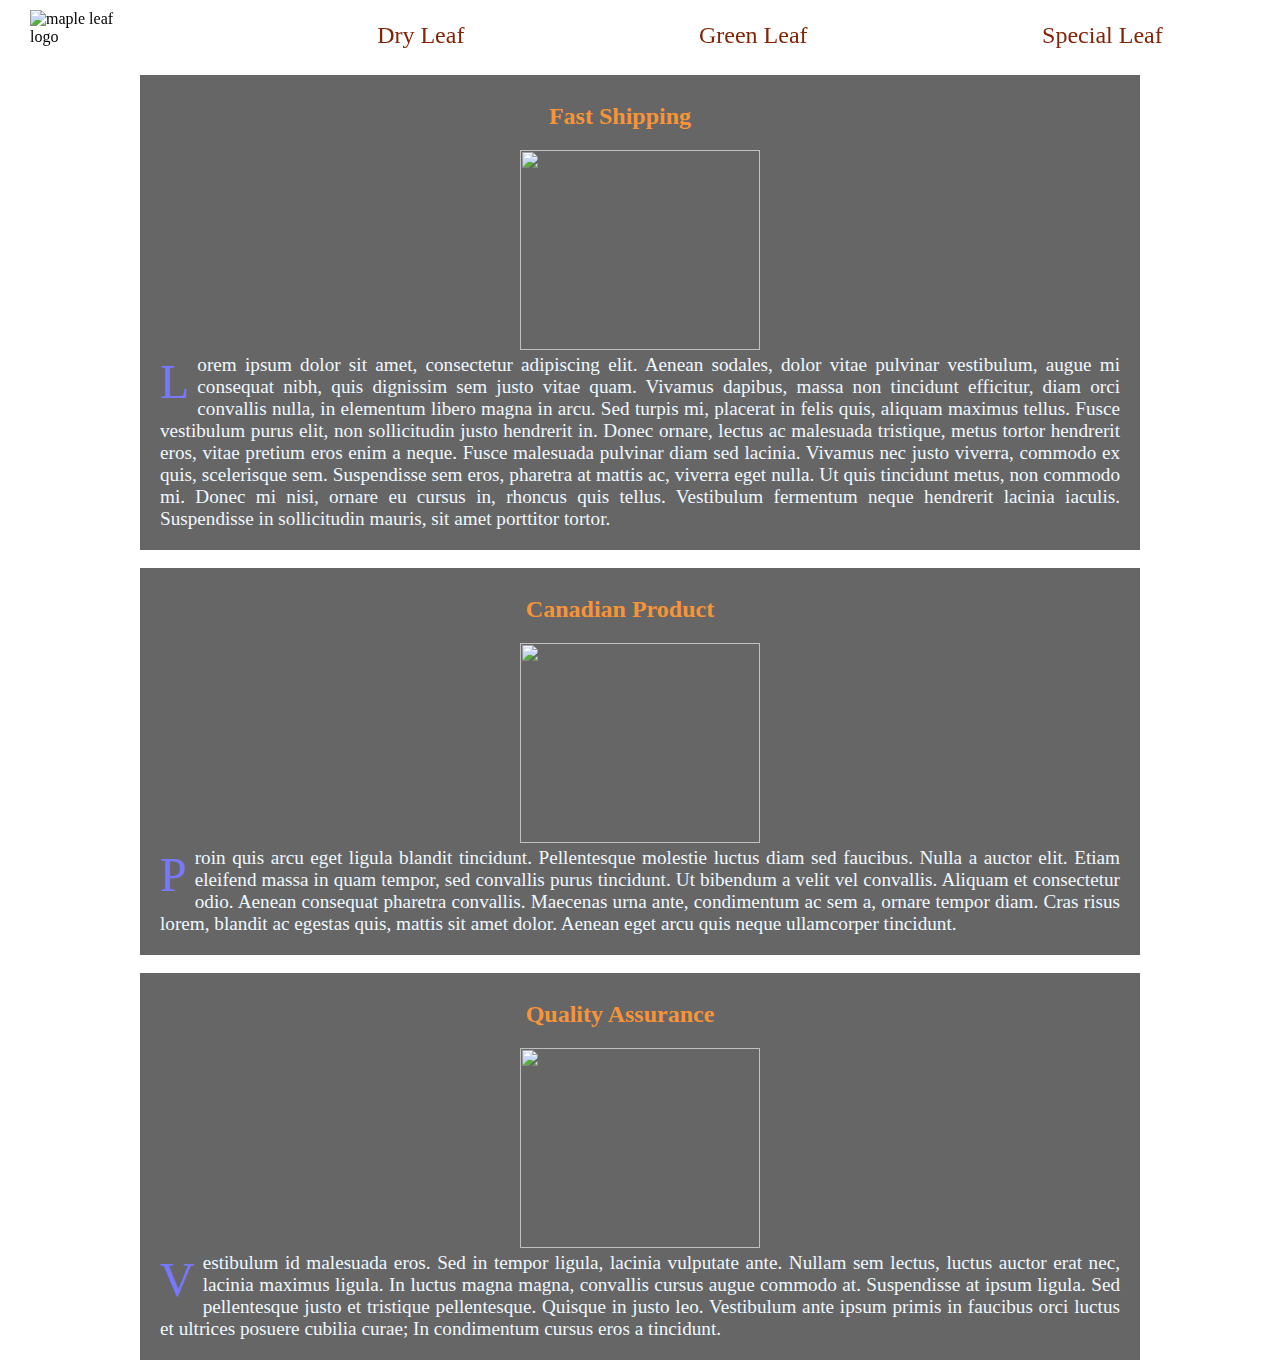
==== PROJECT 4 Product Landing Page/index.html @ 5f3f9dc8 "html and css" ====
<!DOCTYPE html>
<html lang="en">
<head>
    <meta charset="UTF-8">
    <meta http-equiv="X-UA-Compatible" content="IE=edge">
    <meta name="viewport" content="width=device-width, initial-scale=1.0">
    <link rel="stylesheet" href="styles.css">
    <title>Product Landing page</title>
</head>
<body>
    <main id="main">
        <header id="header">
            <img src="https://logos-world.net/wp-content/uploads/2020/05/Toronto-Maple-Leafs-logo-700x394.png" alt="maple leaf logo" id="header-img">
            <nav id="nav-bar">
                <a href="" class="nav-link">Dry Leaf</a>
                <a href="" class="nav-link">Green Leaf</a>
                <a href="" class="nav-link">Special Leaf</a>
            </nav>
        </header>

        <div class="seperator"></div>

        <section class="section-1">
            <h2>Fast Shipping <span class="body-icon"><i class="fa-solid fa-truck-fast"></i></span></h2>
            <br>
            <img class="body-img" src="https://images.pexels.com/photos/235732/pexels-photo-235732.jpeg?auto=compress&cs=tinysrgb&w=1260&h=750&dpr=1" alt="">
            <p>Lorem ipsum dolor sit amet, consectetur adipiscing elit. Aenean sodales, dolor vitae pulvinar vestibulum, augue mi consequat nibh, quis dignissim sem justo vitae quam. Vivamus dapibus, massa non tincidunt efficitur, diam orci convallis nulla, in elementum libero magna in arcu. Sed turpis mi, placerat in felis quis, aliquam maximus tellus. Fusce vestibulum purus elit, non sollicitudin justo hendrerit in. Donec ornare, lectus ac malesuada tristique, metus tortor hendrerit eros, vitae pretium eros enim a neque. Fusce malesuada pulvinar diam sed lacinia. Vivamus nec justo viverra, commodo ex quis, scelerisque sem. Suspendisse sem eros, pharetra at mattis ac, viverra eget nulla. Ut quis tincidunt metus, non commodo mi. Donec mi nisi, ornare eu cursus in, rhoncus quis tellus. Vestibulum fermentum neque hendrerit lacinia iaculis. Suspendisse in sollicitudin mauris, sit amet porttitor tortor.</p>
        </section>

        <br>

        <section class="section-1">
            <h2>Canadian Product <span class="body-icon"><i class="fa-solid fa-gem"></i></span></h2>
            <br>
            <img class="body-img" src="https://images.pexels.com/photos/715134/pexels-photo-715134.jpeg?auto=compress&cs=tinysrgb&w=1260&h=750&dpr=1" alt="">
            <p>Proin quis arcu eget ligula blandit tincidunt. Pellentesque molestie luctus diam sed faucibus. Nulla a auctor elit. Etiam eleifend massa in quam tempor, sed convallis purus tincidunt. Ut bibendum a velit vel convallis. Aliquam et consectetur odio. Aenean consequat pharetra convallis. Maecenas urna ante, condimentum ac sem a, ornare tempor diam. Cras risus lorem, blandit ac egestas quis, mattis sit amet dolor. Aenean eget arcu quis neque ullamcorper tincidunt.</p>
        </section>

        <br>

        <section class="section-1">
            <h2>Quality Assurance <span class="body-icon"><i class="fa-solid fa-gem"></i></span></h2>
            <br>
            <img class="body-img" src="https://images.pexels.com/photos/235732/pexels-photo-235732.jpeg?auto=compress&cs=tinysrgb&w=1260&h=750&dpr=1" alt="">
            <p>Vestibulum id malesuada eros. Sed in tempor ligula, lacinia vulputate ante. Nullam sem lectus, luctus auctor erat nec, lacinia maximus ligula. In luctus magna magna, convallis cursus augue commodo at. Suspendisse at ipsum ligula. Sed pellentesque justo et tristique pellentesque. Quisque in justo leo. Vestibulum ante ipsum primis in faucibus orci luctus et ultrices posuere cubilia curae; In condimentum cursus eros a tincidunt.</p>
        </section>

    </main>
</body>
<script src="https://kit.fontawesome.com/c1a867654a.js" crossorigin="anonymous"></script>
</html>
---- PROJECT 4 Product Landing Page/styles.css ----
:root{

}
*,::after, ::before{
    margin: 0;
    padding: 0;
    box-sizing: border-box;
    text-decoration: none;
    /* border: 1px solid orangered; */
}
main{
    background-image: url(https://images.pexels.com/photos/1144686/pexels-photo-1144686.jpeg?cs=srgb&dl=pexels-matheus-bertelli-1144686.jpg&fm=jpg);
    min-height: 100vh;
    background-size: cover;
}

#header{
    background-color: rgba(255, 255, 255, 0.9);
    width: 100%;
    position: fixed;
    display: flex;
    align-items: center;
}
#header-img{
    height: 50px;
    margin: 10px 30px;
}
#nav-bar{
    width: 100%;
    display: flex;
    padding-left: 100px;
    justify-content: space-around
}
.nav-link{
    font-size: 1.5rem;
    color: rgb(131, 36, 7);
}
.nav-link:hover{
    color: rgb(196, 98, 8);
}
.seperator{
    padding-top: 75px;
}
section{
    width: 80%;
    background-color: rgba(0, 0, 0, 0.6);
    color: aliceblue;
    margin: 0 auto;
    max-width: 1000px;
    padding: 20px;
    text-align: center;
}
p{
    text-align: justify;
    font-size: 1.2rem;
}
.body-icon{
    color: rgb(228, 73, 2);
    font-size: 2rem;
    padding: 20px;
}
h2{
    color: rgb(247, 148, 56);
}
.body-img{
    width: 50%;
    height: 200px;
    object-fit: cover;
    border-radius: 20px;
}
p::first-letter{
    font-size: 3rem;
    float: left;
    margin-right: 0.5rem ;
    color: rgb(120, 120, 253);
}
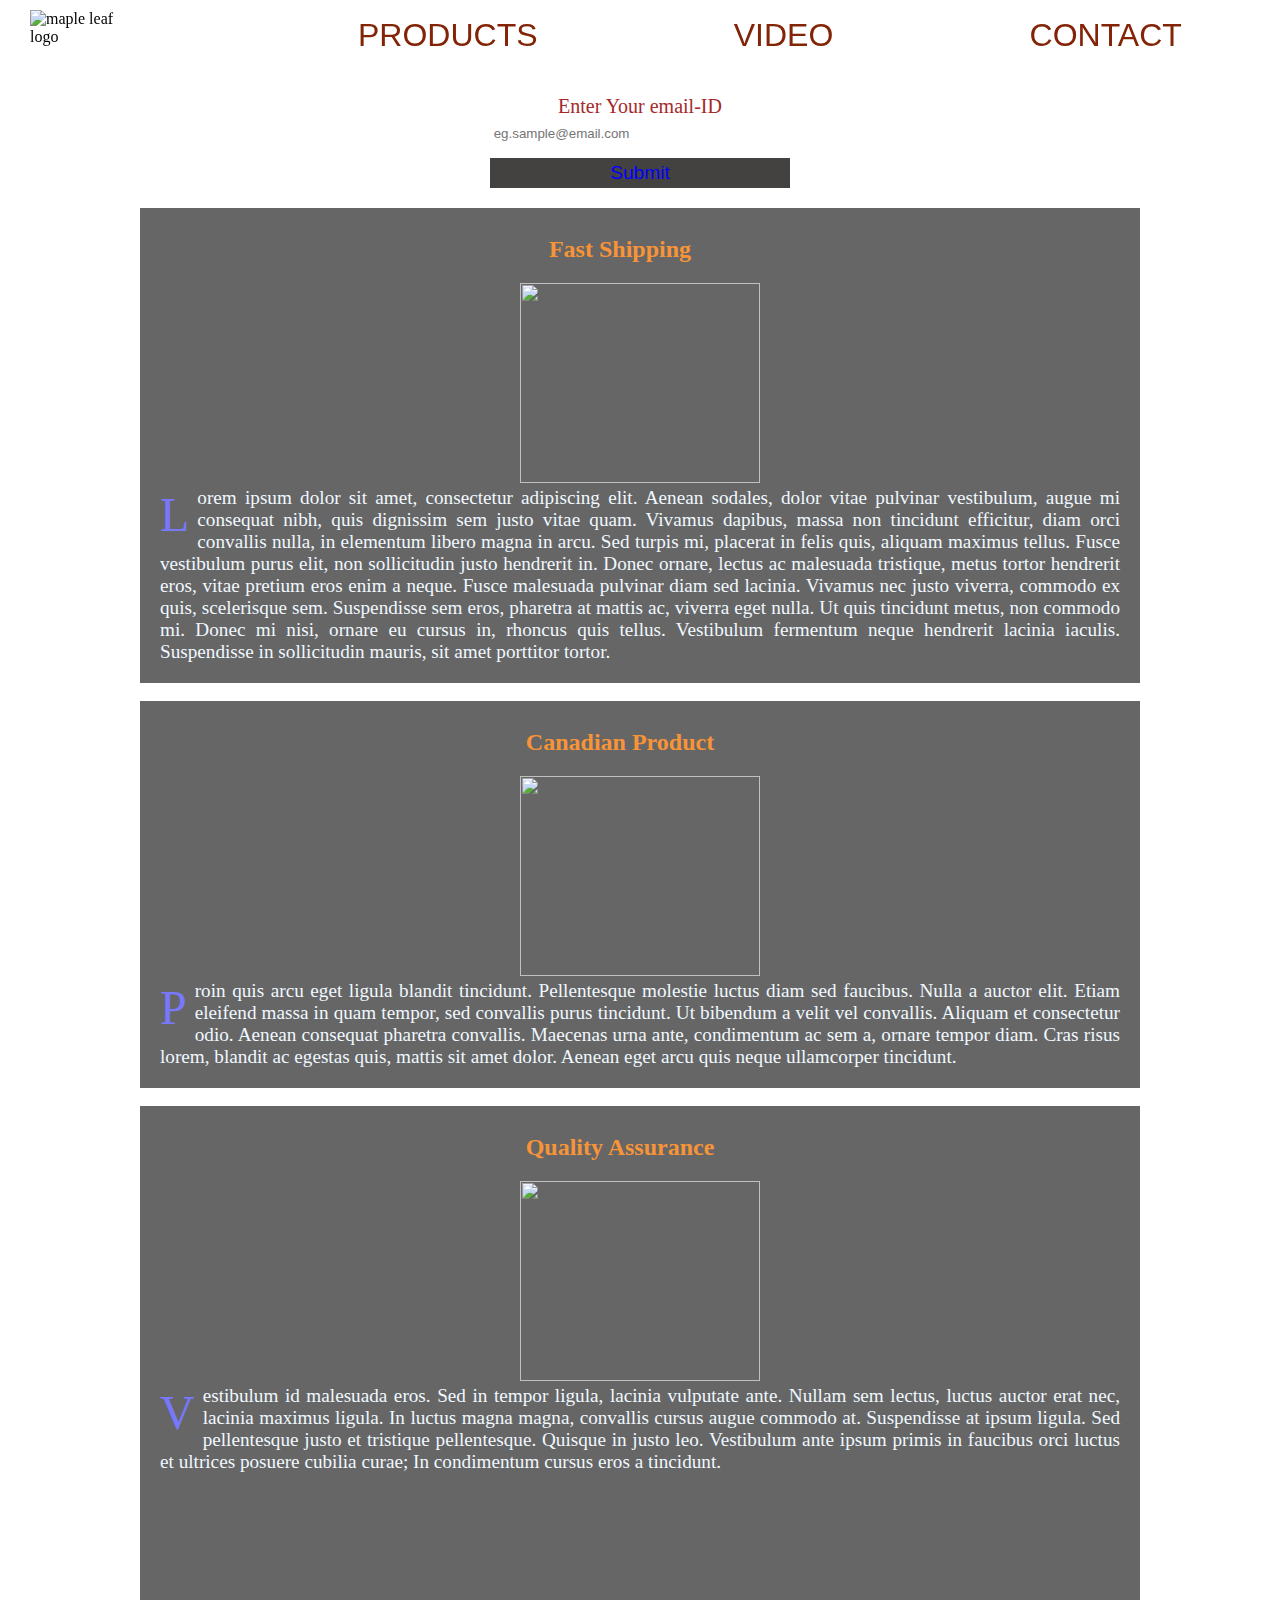
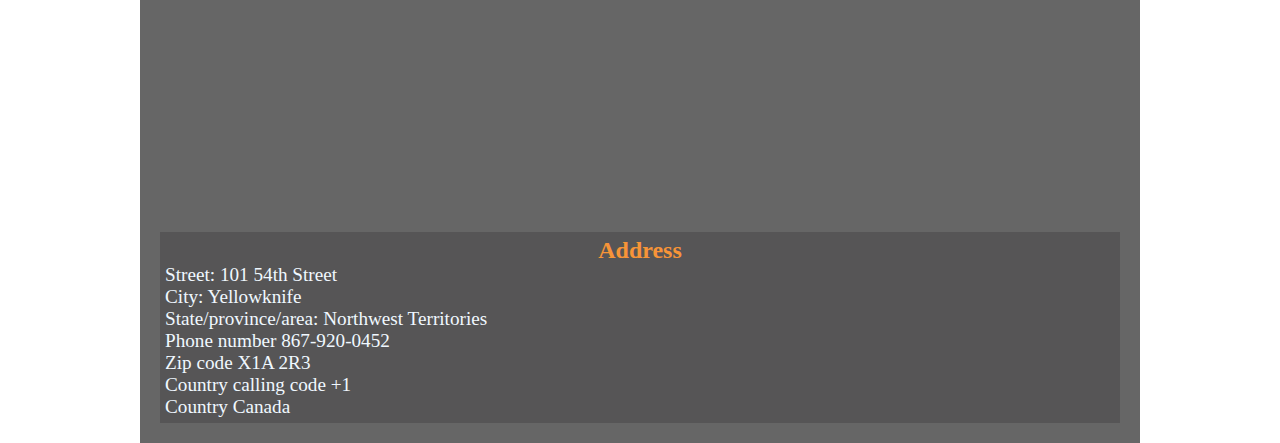
==== commit 501cb7d5: "responsive web page" ====
--- a/PROJECT 4 Product Landing Page/index.html
+++ b/PROJECT 4 Product Landing Page/index.html
@@ -12,28 +12,41 @@
         <header id="header">
             <img src="https://logos-world.net/wp-content/uploads/2020/05/Toronto-Maple-Leafs-logo-700x394.png" alt="maple leaf logo" id="header-img">
             <nav id="nav-bar">
-                <a href="" class="nav-link">Dry Leaf</a>
-                <a href="" class="nav-link">Green Leaf</a>
-                <a href="" class="nav-link">Special Leaf</a>
+                <a href="#products" class="nav-link">PRODUCTS</a>
+                <a href="#video" class="nav-link">VIDEO</a>
+                <a href="#contact" class="nav-link">CONTACT</a>
             </nav>
         </header>
 
         <div class="seperator"></div>
+        
+        <fieldset>
+            <form id="form" action="https://www.freecodecamp.com/email-submit">
+                <label for="email"> Enter Your email-ID
+                    <br>
+                    <input type="email" name="email" id="email" required placeholder=" eg.sample@email.com">
+                </label>
+                <br>
+                <input id="submit" type="submit">
+            </form>
+        </fieldset>
 
-        <section class="section-1">
+        <div id="products"></div>
+
+        <section  class="section-1">
             <h2>Fast Shipping <span class="body-icon"><i class="fa-solid fa-truck-fast"></i></span></h2>
             <br>
             <img class="body-img" src="https://images.pexels.com/photos/235732/pexels-photo-235732.jpeg?auto=compress&cs=tinysrgb&w=1260&h=750&dpr=1" alt="">
-            <p>Lorem ipsum dolor sit amet, consectetur adipiscing elit. Aenean sodales, dolor vitae pulvinar vestibulum, augue mi consequat nibh, quis dignissim sem justo vitae quam. Vivamus dapibus, massa non tincidunt efficitur, diam orci convallis nulla, in elementum libero magna in arcu. Sed turpis mi, placerat in felis quis, aliquam maximus tellus. Fusce vestibulum purus elit, non sollicitudin justo hendrerit in. Donec ornare, lectus ac malesuada tristique, metus tortor hendrerit eros, vitae pretium eros enim a neque. Fusce malesuada pulvinar diam sed lacinia. Vivamus nec justo viverra, commodo ex quis, scelerisque sem. Suspendisse sem eros, pharetra at mattis ac, viverra eget nulla. Ut quis tincidunt metus, non commodo mi. Donec mi nisi, ornare eu cursus in, rhoncus quis tellus. Vestibulum fermentum neque hendrerit lacinia iaculis. Suspendisse in sollicitudin mauris, sit amet porttitor tortor.</p>
+            <p class="paragraph">Lorem ipsum dolor sit amet, consectetur adipiscing elit. Aenean sodales, dolor vitae pulvinar vestibulum, augue mi consequat nibh, quis dignissim sem justo vitae quam. Vivamus dapibus, massa non tincidunt efficitur, diam orci convallis nulla, in elementum libero magna in arcu. Sed turpis mi, placerat in felis quis, aliquam maximus tellus. Fusce vestibulum purus elit, non sollicitudin justo hendrerit in. Donec ornare, lectus ac malesuada tristique, metus tortor hendrerit eros, vitae pretium eros enim a neque. Fusce malesuada pulvinar diam sed lacinia. Vivamus nec justo viverra, commodo ex quis, scelerisque sem. Suspendisse sem eros, pharetra at mattis ac, viverra eget nulla. Ut quis tincidunt metus, non commodo mi. Donec mi nisi, ornare eu cursus in, rhoncus quis tellus. Vestibulum fermentum neque hendrerit lacinia iaculis. Suspendisse in sollicitudin mauris, sit amet porttitor tortor.</p>
         </section>
 
         <br>
 
         <section class="section-1">
-            <h2>Canadian Product <span class="body-icon"><i class="fa-solid fa-gem"></i></span></h2>
+            <h2>Canadian Product <span class="body-icon"><i class="fa-brands fa-canadian-maple-leaf"></i></span></h2>
             <br>
             <img class="body-img" src="https://images.pexels.com/photos/715134/pexels-photo-715134.jpeg?auto=compress&cs=tinysrgb&w=1260&h=750&dpr=1" alt="">
-            <p>Proin quis arcu eget ligula blandit tincidunt. Pellentesque molestie luctus diam sed faucibus. Nulla a auctor elit. Etiam eleifend massa in quam tempor, sed convallis purus tincidunt. Ut bibendum a velit vel convallis. Aliquam et consectetur odio. Aenean consequat pharetra convallis. Maecenas urna ante, condimentum ac sem a, ornare tempor diam. Cras risus lorem, blandit ac egestas quis, mattis sit amet dolor. Aenean eget arcu quis neque ullamcorper tincidunt.</p>
+            <p class="paragraph">Proin quis arcu eget ligula blandit tincidunt. Pellentesque molestie luctus diam sed faucibus. Nulla a auctor elit. Etiam eleifend massa in quam tempor, sed convallis purus tincidunt. Ut bibendum a velit vel convallis. Aliquam et consectetur odio. Aenean consequat pharetra convallis. Maecenas urna ante, condimentum ac sem a, ornare tempor diam. Cras risus lorem, blandit ac egestas quis, mattis sit amet dolor. Aenean eget arcu quis neque ullamcorper tincidunt.</p>
         </section>
 
         <br>
@@ -42,7 +55,25 @@
             <h2>Quality Assurance <span class="body-icon"><i class="fa-solid fa-gem"></i></span></h2>
             <br>
             <img class="body-img" src="https://images.pexels.com/photos/235732/pexels-photo-235732.jpeg?auto=compress&cs=tinysrgb&w=1260&h=750&dpr=1" alt="">
-            <p>Vestibulum id malesuada eros. Sed in tempor ligula, lacinia vulputate ante. Nullam sem lectus, luctus auctor erat nec, lacinia maximus ligula. In luctus magna magna, convallis cursus augue commodo at. Suspendisse at ipsum ligula. Sed pellentesque justo et tristique pellentesque. Quisque in justo leo. Vestibulum ante ipsum primis in faucibus orci luctus et ultrices posuere cubilia curae; In condimentum cursus eros a tincidunt.</p>
+            <p class="paragraph">Vestibulum id malesuada eros. Sed in tempor ligula, lacinia vulputate ante. Nullam sem lectus, luctus auctor erat nec, lacinia maximus ligula. In luctus magna magna, convallis cursus augue commodo at. Suspendisse at ipsum ligula. Sed pellentesque justo et tristique pellentesque. Quisque in justo leo. Vestibulum ante ipsum primis in faucibus orci luctus et ultrices posuere cubilia curae; In condimentum cursus eros a tincidunt.</p>
+        </section>
+        <section>
+            <div id="our-chanel">
+                <iframe id="video" width="560" height="315" src="https://www.youtube.com/embed/_GDfKdeTx3M" title="YouTube video player" frameborder="0" allow="accelerometer; autoplay; clipboard-write; encrypted-media; gyroscope; picture-in-picture" allowfullscreen></iframe>
+            </div>
+            <div id="contact">
+                <h2>Address</h2>
+                <p>
+                    Street:  101 54th Street <br>
+                    City:  Yellowknife <br>
+                    State/province/area:   Northwest Territories <br>
+                    Phone number  867-920-0452 <br>
+                    Zip code  X1A 2R3 <br>
+                    Country calling code  +1 <br>
+                    Country  Canada <br>
+                </p>
+            </div>
+
         </section>
 
     </main>
--- a/PROJECT 4 Product Landing Page/styles.css
+++ b/PROJECT 4 Product Landing Page/styles.css
@@ -32,8 +32,9 @@
     justify-content: space-around
 }
 .nav-link{
-    font-size: 1.5rem;
+    font-size: 2rem;
     color: rgb(131, 36, 7);
+    font-family: 'Trebuchet MS', 'Lucida Sans Unicode', 'Lucida Grande', 'Lucida Sans', Arial, sans-serif;
 }
 .nav-link:hover{
     color: rgb(196, 98, 8);
@@ -49,6 +50,10 @@
     max-width: 1000px;
     padding: 20px;
     text-align: center;
+}
+section:hover{
+    background-color: rgba(0, 0, 0, 0.8);
+    cursor: pointer;
 }
 p{
     text-align: justify;
@@ -68,9 +73,69 @@
     object-fit: cover;
     border-radius: 20px;
 }
-p::first-letter{
+.paragraph::first-letter{
     font-size: 3rem;
     float: left;
     margin-right: 0.5rem ;
     color: rgb(120, 120, 253);
+}
+fieldset{
+    text-align: center;
+    border: none;
+    margin: 20px 0;
+    color: brown;
+    font-size: 20px;
+}
+input{
+    width: 300px;
+    height: 30px;
+    border: none;
+}
+#submit{
+    background-color: rgb(68, 65, 65);
+    font-size: 1.2rem;
+    color: blue;
+    margin-top:10px;
+}
+#submit:hover{
+    background-color: rgb(0, 0, 0);
+    font-size: 1.3rem;
+}
+#contact{
+    background-color: rgba(69, 67, 70,0.5);
+    padding: 5px;
+}
+#video{
+
+}
+@media only screen and (max-width: 720px){
+    .nav-link{
+        font-size: 1.5rem;
+    }
+}
+
+@media only screen and (max-width: 550px){
+
+
+    #video{
+        max-width: 80%;
+    }
+    #nav-bar{
+        margin: 1px;
+        padding: 1px;
+        float: left;
+        gap: 10px;
+    }
+    #header-img{
+        padding: 0;
+        margin: 0;
+
+    }
+    .nav-link{
+        font-size: 100%;
+    }
+    #email,#submit{
+        width: 90%;
+    }
+
 }